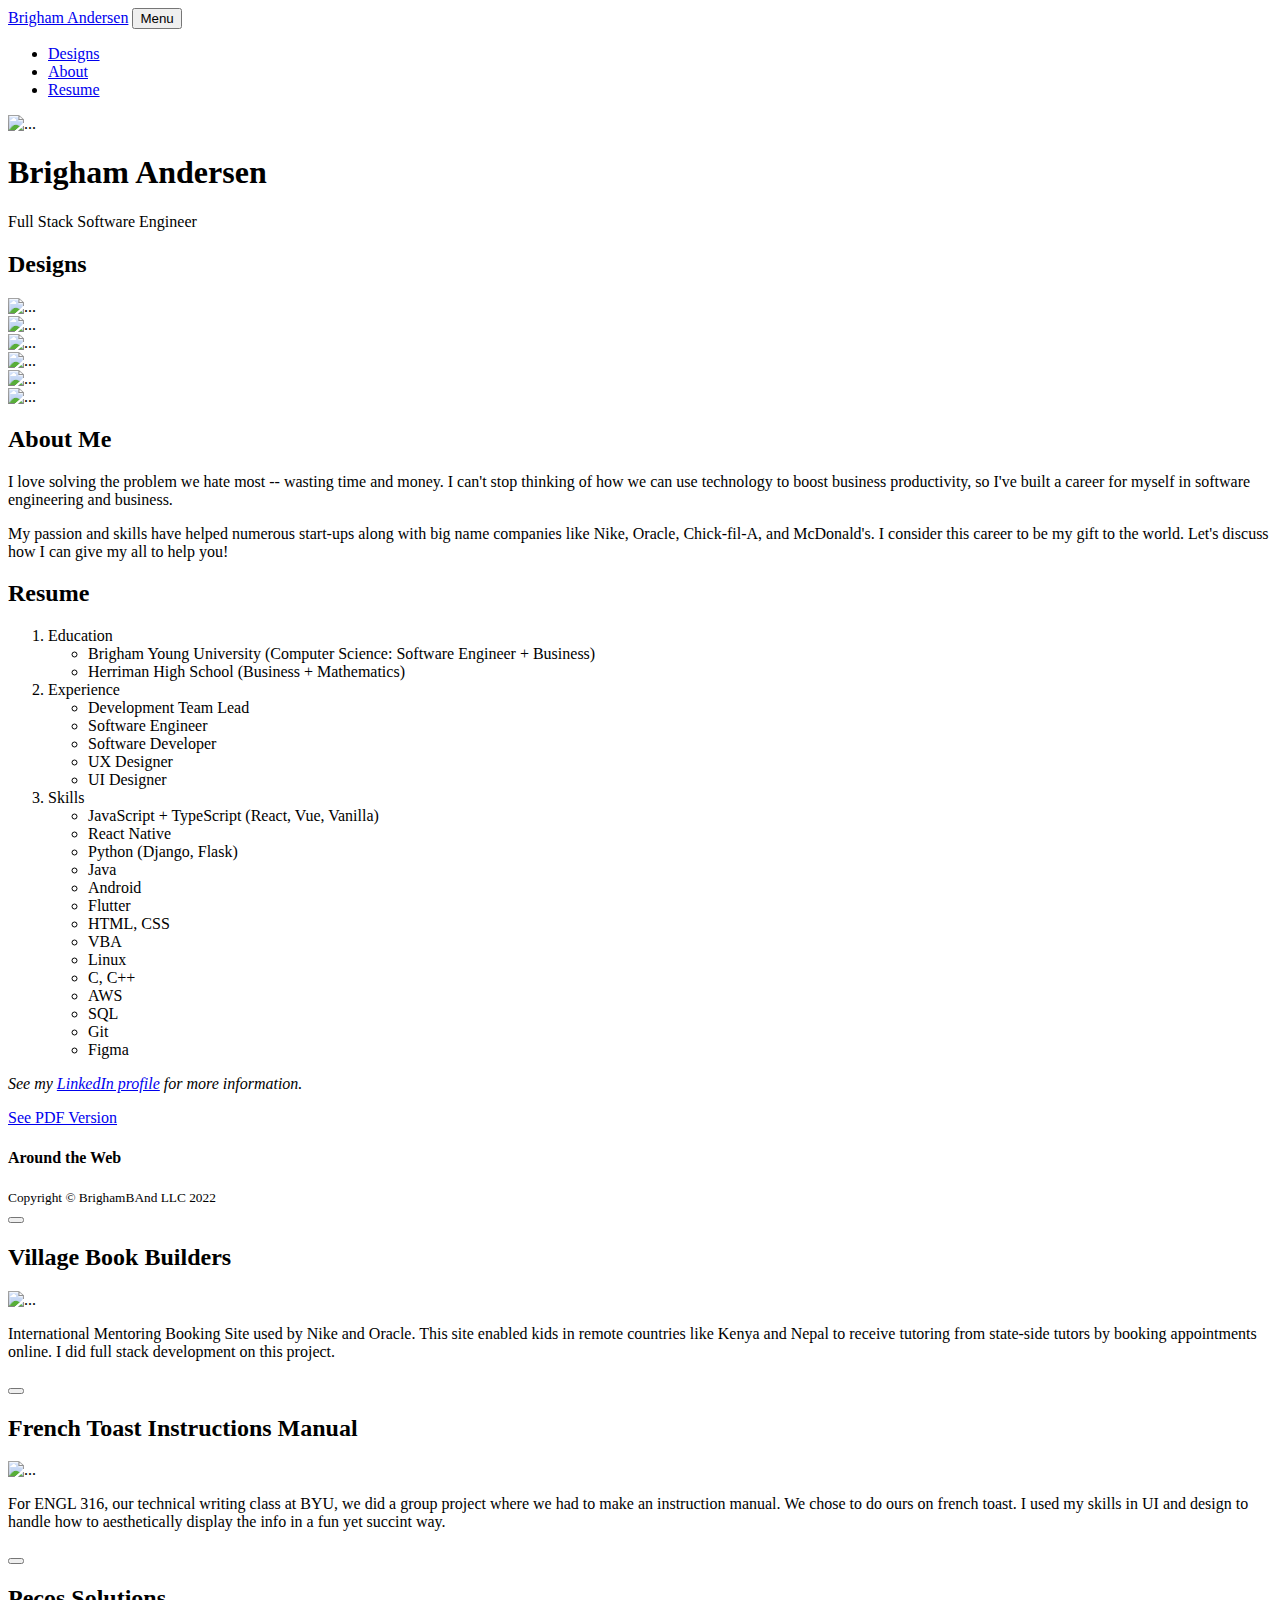
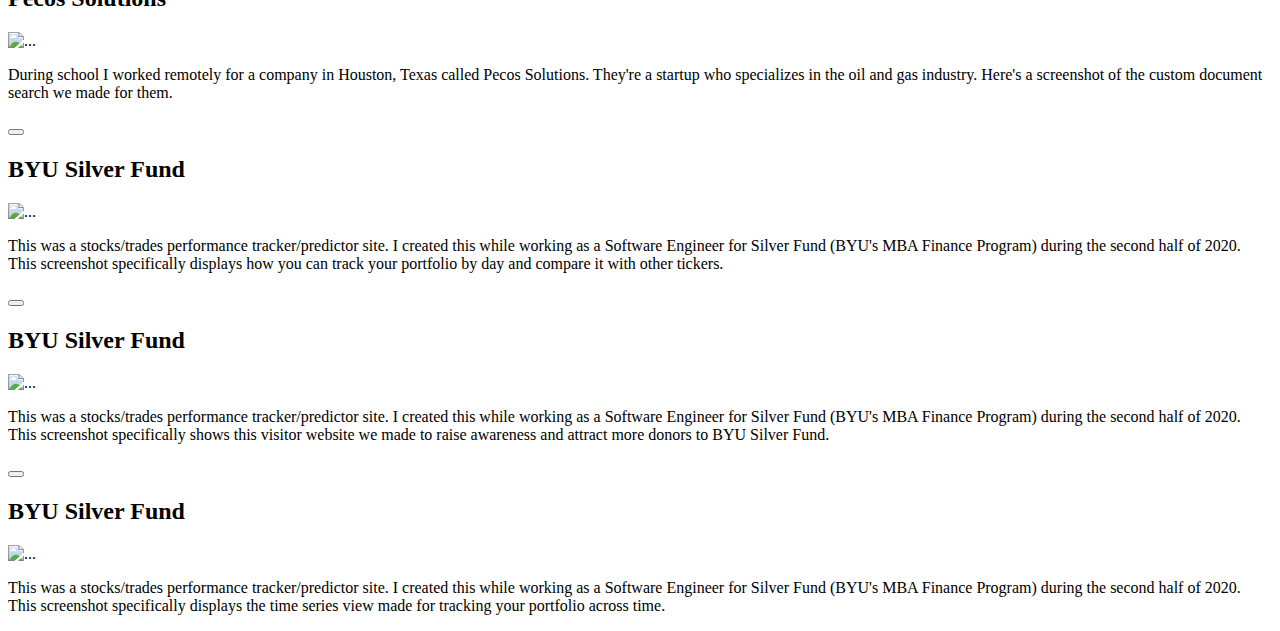
==== index.html @ e8b1376d "Add target blank" ====
<!DOCTYPE html>
<html lang="en">
  <head>
    <meta charset="utf-8" />
    <meta
      name="viewport"
      content="width=device-width, initial-scale=1, shrink-to-fit=no"
    />
    <title>My Website - Brigham Andersen</title>
    <!-- Favicon-->
    <link rel="icon" type="image/x-icon" href="assets/favicon.ico" />
    <!-- Font Awesome icons (free version)-->
    <script
      src="https://use.fontawesome.com/releases/v6.1.0/js/all.js"
      crossorigin="anonymous"
    ></script>
    <!-- Google fonts-->
    <link
      href="https://fonts.googleapis.com/css?family=Montserrat:400,700"
      rel="stylesheet"
      type="text/css"
    />
    <link
      href="https://fonts.googleapis.com/css?family=Lato:400,700,400italic,700italic"
      rel="stylesheet"
      type="text/css"
    />
    <!-- Core theme CSS (includes Bootstrap)-->
    <link href="css/styles.css" rel="stylesheet" />
  </head>
  <body id="page-top">
    <!-- Navigation-->
    <nav
      class="navbar navbar-expand-lg bg-secondary text-uppercase fixed-top"
      id="mainNav"
    >
      <div class="container">
        <a class="navbar-brand" href="#page-top">Brigham Andersen</a>
        <button
          class="navbar-toggler text-uppercase font-weight-bold bg-primary text-white rounded"
          type="button"
          data-bs-toggle="collapse"
          data-bs-target="#navbarResponsive"
          aria-controls="navbarResponsive"
          aria-expanded="false"
          aria-label="Toggle navigation"
        >
          Menu
          <i class="fas fa-bars"></i>
        </button>
        <div class="collapse navbar-collapse" id="navbarResponsive">
          <ul class="navbar-nav ms-auto">
            <li class="nav-item mx-0 mx-lg-1">
              <a class="nav-link py-3 px-0 px-lg-3 rounded" href="#designs"
                >Designs</a
              >
            </li>
            <li class="nav-item mx-0 mx-lg-1">
              <a class="nav-link py-3 px-0 px-lg-3 rounded" href="#about"
                >About</a
              >
            </li>
            <li class="nav-item mx-0 mx-lg-1">
              <a class="nav-link py-3 px-0 px-lg-3 rounded" href="#resume"
                >Resume</a
              >
            </li>
          </ul>
        </div>
      </div>
    </nav>
    <!-- Masthead-->
    <header class="masthead bg-primary text-white text-center">
      <div class="container d-flex align-items-center flex-column">
        <!-- Masthead Avatar Image-->
        <img
          class="masthead-avatar mb-5"
          src="assets/img/avataaars.svg"
          alt="..."
        />
        <!-- Masthead Heading-->
        <h1 class="masthead-heading text-uppercase mb-0">Brigham Andersen</h1>
        <!-- Icon Divider-->
        <div class="divider-custom divider-light">
          <div class="divider-custom-line"></div>
          <div class="divider-custom-icon"><i class="fas fa-star"></i></div>
          <div class="divider-custom-line"></div>
        </div>
        <!-- Masthead Subheading-->
        <p class="masthead-subheading font-weight-light mb-0">
          Full Stack Software Engineer
        </p>
      </div>
    </header>
    <!-- Designs Section-->
    <section class="page-section designs" id="designs">
      <div class="container">
        <!-- Design Section Heading-->
        <h2
          class="page-section-heading text-center text-uppercase text-secondary mb-0"
        >
          Designs
        </h2>
        <!-- Icon Divider-->
        <div class="divider-custom">
          <div class="divider-custom-line"></div>
          <div class="divider-custom-icon"><i class="fas fa-star"></i></div>
          <div class="divider-custom-line"></div>
        </div>
        <!-- Design Grid Items-->
        <div class="row justify-content-center">
          <!-- Design Item 1-->
          <div class="col-md-6 col-lg-4 mb-5">
            <div
              class="design-item mx-auto"
              data-bs-toggle="modal"
              data-bs-target="#designModal1"
            >
              <div
                class="design-item-caption d-flex align-items-center justify-content-center h-100 w-100"
              >
                <div class="design-item-caption-content text-center text-white">
                  <i class="fas fa-plus fa-3x"></i>
                </div>
              </div>
              <img
                class="img-fluid test-img"
                src="assets/img/thumbnails/vbb-design.png"
                alt="..."
              />
            </div>
          </div>
          <!-- Design Item 2-->
          <div class="col-md-6 col-lg-4 mb-5">
            <div
              class="design-item mx-auto"
              data-bs-toggle="modal"
              data-bs-target="#designModal2"
            >
              <div
                class="design-item-caption d-flex align-items-center justify-content-center h-100 w-100"
              >
                <div class="design-item-caption-content text-center text-white">
                  <i class="fas fa-plus fa-3x"></i>
                </div>
              </div>
              <img
                class="img-fluid"
                src="assets/img/thumbnails/french-toast-design.png"
                alt="..."
              />
            </div>
          </div>
          <!-- Design Item 3-->
          <div class="col-md-6 col-lg-4 mb-5">
            <div
              class="design-item mx-auto"
              data-bs-toggle="modal"
              data-bs-target="#designModal3"
            >
              <div
                class="design-item-caption d-flex align-items-center justify-content-center h-100 w-100"
              >
                <div class="design-item-caption-content text-center text-white">
                  <i class="fas fa-plus fa-3x"></i>
                </div>
              </div>
              <img
                class="img-fluid"
                src="assets/img/thumbnails/pecos-design.png"
                alt="..."
              />
            </div>
          </div>
          <!-- Design Item 4-->
          <div class="col-md-6 col-lg-4 mb-5 mb-lg-0">
            <div
              class="design-item mx-auto"
              data-bs-toggle="modal"
              data-bs-target="#designModal4"
            >
              <div
                class="design-item-caption d-flex align-items-center justify-content-center h-100 w-100"
              >
                <div class="design-item-caption-content text-center text-white">
                  <i class="fas fa-plus fa-3x"></i>
                </div>
              </div>
              <img
                class="img-fluid"
                src="assets/img/thumbnails/silver-fund-design1.png"
                alt="..."
              />
            </div>
          </div>
          <!-- Design Item 5-->
          <div class="col-md-6 col-lg-4 mb-5 mb-md-0">
            <div
              class="design-item mx-auto"
              data-bs-toggle="modal"
              data-bs-target="#designModal5"
            >
              <div
                class="design-item-caption d-flex align-items-center justify-content-center h-100 w-100"
              >
                <div class="design-item-caption-content text-center text-white">
                  <i class="fas fa-plus fa-3x"></i>
                </div>
              </div>
              <img
                class="img-fluid"
                src="assets/img/thumbnails/silver-fund-design2.png"
                alt="..."
              />
            </div>
          </div>
          <!-- Design Item 6-->
          <div class="col-md-6 col-lg-4">
            <div
              class="design-item mx-auto"
              data-bs-toggle="modal"
              data-bs-target="#designModal6"
            >
              <div
                class="design-item-caption d-flex align-items-center justify-content-center h-100 w-100"
              >
                <div class="design-item-caption-content text-center text-white">
                  <i class="fas fa-plus fa-3x"></i>
                </div>
              </div>
              <img
                class="img-fluid"
                src="assets/img/thumbnails/silver-fund-design3.png"
                alt="..."
              />
            </div>
          </div>
        </div>
      </div>
    </section>
    <!-- About Section-->
    <section class="page-section bg-primary text-white mb-0" id="about">
      <div class="container">
        <!-- About Section Heading-->
        <h2 class="page-section-heading text-center text-uppercase text-white">
          About Me
        </h2>
        <!-- Icon Divider-->
        <div class="divider-custom divider-light">
          <div class="divider-custom-line"></div>
          <div class="divider-custom-icon"><i class="fas fa-star"></i></div>
          <div class="divider-custom-line"></div>
        </div>
        <!-- About Section Content-->
        <div class="row justify-content-center">
          <div class="col-lg-8 col-xl-7">
            <p class="lead text-center">
              I love solving the problem we hate most -- wasting time and money.
              I can't stop thinking of how we can use technology to boost
              business productivity, so I've built a career for myself in
              software engineering and business.
            </p>
            <p class="lead text-center">
              My passion and skills have helped numerous start-ups along with
              big name companies like Nike, Oracle, Chick-fil-A, and McDonald's.
              I consider this career to be my gift to the world. Let's discuss
              how I can give my all to help you!
            </p>
          </div>
        </div>
      </div>
    </section>
    <!-- Resume Section-->
    <section class="page-section" id="resume">
      <div class="container">
        <!-- Resume Section Heading-->
        <h2
          class="page-section-heading text-center text-uppercase text-secondary mb-0"
        >
          Resume
        </h2>
        <!-- Icon Divider-->
        <div class="divider-custom">
          <div class="divider-custom-line"></div>
          <div class="divider-custom-icon"><i class="fas fa-star"></i></div>
          <div class="divider-custom-line"></div>
        </div>
        <!-- Resume Section Form-->
        <div class="row justify-content-center">
          <div class="col-lg-8 col-xl-7">
            <div class="resume-list">
              <ol>
                <li id="education">
                  Education
                  <!-- Make sure to nest these inside of li tags -->
                  <ul>
                    <li>
                      Brigham Young University (Computer Science: Software
                      Engineer + Business)
                    </li>
                    <li>Herriman High School (Business + Mathematics)</li>
                  </ul>
                </li>
                <li id="experience">
                  Experience
                  <ul>
                    <li>Development Team Lead</li>
                    <li>Software Engineer</li>
                    <li>Software Developer</li>
                    <li>UX Designer</li>
                    <li>UI Designer</li>
                  </ul>
                </li>
                <li id="skills">
                  Skills
                  <ul>
                    <li>JavaScript + TypeScript (React, Vue, Vanilla)</li>
                    <li>React Native</li>
                    <li>Python (Django, Flask)</li>
                    <li>Java</li>
                    <li>Android</li>
                    <li>Flutter</li>
                    <li>HTML, CSS</li>
                    <li>VBA</li>
                    <li>Linux</li>
                    <li>C, C++</li>
                    <li>AWS</li>
                    <li>SQL</li>
                    <li>Git</li>
                    <li>Figma</li>
                  </ul>
                </li>
              </ol>
              <p>
                <i>
                  See my
                  <a
                    href="https://linkedin.com/in/brighamband"
                    target="_blank"
                    title="LinkedIn profile for Brigham Andersen"
                    >LinkedIn profile</a
                  >
                  for more information.
                </i>
              </p>
            </div>
            <div class="text-center mt-4 pt-2">
              <a
                class="btn btn-xl btn-outline-primary"
                href="https://brighamband.com/resume/"
                target="_blank"
              >
                <i class="fa-solid fa-file-pdf me-2"></i>
                See PDF Version
              </a>
            </div>
          </div>
        </div>
      </div>
    </section>
    <!-- Footer-->
    <footer class="footer text-center">
      <div class="container">
        <div class="row">
          <div class="col-lg-4 mb-5 mb-lg-0"></div>
          <!-- Footer Social Icons-->
          <div class="col col-lg-4 mb-5 mb-lg-0">
            <h4 class="text-uppercase mb-4">Around the Web</h4>
            <a
              class="btn btn-outline-light btn-social mx-1"
              href="https://brighamband.com"
              target="_blank"
              ><i class="fab fa-solid fa-link"></i
            ></a>
            <a
              class="btn btn-outline-light btn-social mx-1"
              href="https://github.com/brighamband"
              target="_blank"
              ><i class="fab fa-fw fa-github"></i
            ></a>
            <a
              class="btn btn-outline-light btn-social mx-1"
              href="https://linkedin.com/in/brighamband"
              target="_blank"
              ><i class="fab fa-fw fa-linkedin-in"></i
            ></a>
          </div>
          <!-- Footer About Text-->
          <div class="col-lg-4"></div>
        </div>
      </div>
    </footer>
    <!-- Copyright Section-->
    <div class="copyright py-4 text-center text-white">
      <div class="container">
        <small>Copyright &copy; BrighamBAnd LLC 2022</small>
      </div>
    </div>
    <!-- Designs Modals-->
    <!-- Designs Modal 1-->
    <div
      class="design-modal modal fade"
      id="designModal1"
      tabindex="-1"
      aria-labelledby="designModal1"
      aria-hidden="true"
    >
      <div class="modal-dialog modal-xl">
        <div class="modal-content">
          <div class="modal-header border-0">
            <button
              class="btn-close"
              type="button"
              data-bs-dismiss="modal"
              aria-label="Close"
            ></button>
          </div>
          <div class="modal-body text-center pb-5">
            <div class="container">
              <div class="row justify-content-center">
                <div class="col-lg-8">
                  <!-- Designs Modal - Title-->
                  <h2
                    class="design-modal-title text-secondary text-uppercase mb-0"
                  >
                    Village Book Builders
                  </h2>
                  <!-- Icon Divider-->
                  <div class="divider-custom">
                    <div class="divider-custom-line"></div>
                    <div class="divider-custom-icon">
                      <i class="fas fa-star"></i>
                    </div>
                    <div class="divider-custom-line"></div>
                  </div>
                  <!-- Designs Modal - Image-->
                  <img
                    class="img-fluid rounded mb-5"
                    src="assets/img/vbb-design.png"
                    alt="..."
                  />
                  <!-- Designs Modal - Text-->
                  <p class="mb-4">
                    International Mentoring Booking Site used by Nike and
                    Oracle. This site enabled kids in remote countries like
                    Kenya and Nepal to receive tutoring from state-side tutors
                    by booking appointments online. I did full stack development
                    on this project.
                  </p>
                </div>
              </div>
            </div>
          </div>
        </div>
      </div>
    </div>
    <!-- Designs Modal 2-->
    <div
      class="design-modal modal fade"
      id="designModal2"
      tabindex="-1"
      aria-labelledby="designModal2"
      aria-hidden="true"
    >
      <div class="modal-dialog modal-xl">
        <div class="modal-content">
          <div class="modal-header border-0">
            <button
              class="btn-close"
              type="button"
              data-bs-dismiss="modal"
              aria-label="Close"
            ></button>
          </div>
          <div class="modal-body text-center pb-5">
            <div class="container">
              <div class="row justify-content-center">
                <div class="col-lg-8">
                  <!-- Designs Modal - Title-->
                  <h2
                    class="design-modal-title text-secondary text-uppercase mb-0"
                  >
                    French Toast Instructions Manual
                  </h2>
                  <!-- Icon Divider-->
                  <div class="divider-custom">
                    <div class="divider-custom-line"></div>
                    <div class="divider-custom-icon">
                      <i class="fas fa-star"></i>
                    </div>
                    <div class="divider-custom-line"></div>
                  </div>
                  <!-- Designs Modal - Image-->
                  <img
                    class="img-fluid rounded mb-5"
                    src="assets/img/french-toast-design.png"
                    alt="..."
                  />
                  <!-- Designs Modal - Text-->
                  <p class="mb-4">
                    For ENGL 316, our technical writing class at BYU, we did a
                    group project where we had to make an instruction manual. We
                    chose to do ours on french toast. I used my skills in UI and
                    design to handle how to aesthetically display the info in a
                    fun yet succint way.
                  </p>
                </div>
              </div>
            </div>
          </div>
        </div>
      </div>
    </div>
    <!-- Designs Modal 3-->
    <div
      class="design-modal modal fade"
      id="designModal3"
      tabindex="-1"
      aria-labelledby="designModal3"
      aria-hidden="true"
    >
      <div class="modal-dialog modal-xl">
        <div class="modal-content">
          <div class="modal-header border-0">
            <button
              class="btn-close"
              type="button"
              data-bs-dismiss="modal"
              aria-label="Close"
            ></button>
          </div>
          <div class="modal-body text-center pb-5">
            <div class="container">
              <div class="row justify-content-center">
                <div class="col-lg-8">
                  <!-- Designs Modal - Title-->
                  <h2
                    class="design-modal-title text-secondary text-uppercase mb-0"
                  >
                    Pecos Solutions
                  </h2>
                  <!-- Icon Divider-->
                  <div class="divider-custom">
                    <div class="divider-custom-line"></div>
                    <div class="divider-custom-icon">
                      <i class="fas fa-star"></i>
                    </div>
                    <div class="divider-custom-line"></div>
                  </div>
                  <!-- Designs Modal - Image-->
                  <img
                    class="img-fluid rounded mb-5"
                    src="assets/img/pecos-design.png"
                    alt="..."
                  />
                  <!-- Designs Modal - Text-->
                  <p class="mb-4">
                    During school I worked remotely for a company in Houston,
                    Texas called Pecos Solutions. They're a startup who
                    specializes in the oil and gas industry. Here's a screenshot
                    of the custom document search we made for them.
                  </p>
                </div>
              </div>
            </div>
          </div>
        </div>
      </div>
    </div>
    <!-- Designs Modal 4-->
    <div
      class="design-modal modal fade"
      id="designModal4"
      tabindex="-1"
      aria-labelledby="designModal4"
      aria-hidden="true"
    >
      <div class="modal-dialog modal-xl">
        <div class="modal-content">
          <div class="modal-header border-0">
            <button
              class="btn-close"
              type="button"
              data-bs-dismiss="modal"
              aria-label="Close"
            ></button>
          </div>
          <div class="modal-body text-center pb-5">
            <div class="container">
              <div class="row justify-content-center">
                <div class="col-lg-8">
                  <!-- Designs Modal - Title-->
                  <h2
                    class="design-modal-title text-secondary text-uppercase mb-0"
                  >
                    BYU Silver Fund
                  </h2>
                  <!-- Icon Divider-->
                  <div class="divider-custom">
                    <div class="divider-custom-line"></div>
                    <div class="divider-custom-icon">
                      <i class="fas fa-star"></i>
                    </div>
                    <div class="divider-custom-line"></div>
                  </div>
                  <!-- Designs Modal - Image-->
                  <img
                    class="img-fluid rounded mb-5"
                    src="assets/img/silver-fund-design1.png"
                    alt="..."
                  />
                  <!-- Designs Modal - Text-->
                  <p class="mb-4">
                    This was a stocks/trades performance tracker/predictor site.
                    I created this while working as a Software Engineer for
                    Silver Fund (BYU's MBA Finance Program) during the second
                    half of 2020. This screenshot specifically displays how you
                    can track your portfolio by day and compare it with other
                    tickers.
                  </p>
                </div>
              </div>
            </div>
          </div>
        </div>
      </div>
    </div>
    <!-- Designs Modal 5-->
    <div
      class="design-modal modal fade"
      id="designModal5"
      tabindex="-1"
      aria-labelledby="designModal5"
      aria-hidden="true"
    >
      <div class="modal-dialog modal-xl">
        <div class="modal-content">
          <div class="modal-header border-0">
            <button
              class="btn-close"
              type="button"
              data-bs-dismiss="modal"
              aria-label="Close"
            ></button>
          </div>
          <div class="modal-body text-center pb-5">
            <div class="container">
              <div class="row justify-content-center">
                <div class="col-lg-8">
                  <!-- Designs Modal - Title-->
                  <h2
                    class="design-modal-title text-secondary text-uppercase mb-0"
                  >
                    BYU Silver Fund
                  </h2>
                  <!-- Icon Divider-->
                  <div class="divider-custom">
                    <div class="divider-custom-line"></div>
                    <div class="divider-custom-icon">
                      <i class="fas fa-star"></i>
                    </div>
                    <div class="divider-custom-line"></div>
                  </div>
                  <!-- Designs Modal - Image-->
                  <img
                    class="img-fluid rounded mb-5"
                    src="assets/img/silver-fund-design2.png"
                    alt="..."
                  />
                  <!-- Designs Modal - Text-->
                  <p class="mb-4">
                    This was a stocks/trades performance tracker/predictor site.
                    I created this while working as a Software Engineer for
                    Silver Fund (BYU's MBA Finance Program) during the second
                    half of 2020. This screenshot specifically shows this
                    visitor website we made to raise awareness and attract more
                    donors to BYU Silver Fund.
                  </p>
                </div>
              </div>
            </div>
          </div>
        </div>
      </div>
    </div>
    <!-- Designs Modal 6-->
    <div
      class="design-modal modal fade"
      id="designModal6"
      tabindex="-1"
      aria-labelledby="designModal6"
      aria-hidden="true"
    >
      <div class="modal-dialog modal-xl">
        <div class="modal-content">
          <div class="modal-header border-0">
            <button
              class="btn-close"
              type="button"
              data-bs-dismiss="modal"
              aria-label="Close"
            ></button>
          </div>
          <div class="modal-body text-center pb-5">
            <div class="container">
              <div class="row justify-content-center">
                <div class="col-lg-8">
                  <!-- Designs Modal - Title-->
                  <h2
                    class="design-modal-title text-secondary text-uppercase mb-0"
                  >
                    BYU Silver Fund
                  </h2>
                  <!-- Icon Divider-->
                  <div class="divider-custom">
                    <div class="divider-custom-line"></div>
                    <div class="divider-custom-icon">
                      <i class="fas fa-star"></i>
                    </div>
                    <div class="divider-custom-line"></div>
                  </div>
                  <!-- Designs Modal - Image-->
                  <img
                    class="img-fluid rounded mb-5"
                    src="assets/img/silver-fund-design3.png"
                    alt="..."
                  />
                  <!-- Designs Modal - Text-->
                  <p class="mb-4">
                    This was a stocks/trades performance tracker/predictor site.
                    I created this while working as a Software Engineer for
                    Silver Fund (BYU's MBA Finance Program) during the second
                    half of 2020. This screenshot specifically displays the time
                    series view made for tracking your portfolio across time.
                  </p>
                </div>
              </div>
            </div>
          </div>
        </div>
      </div>
    </div>
    <!-- Bootstrap core JS-->
    <script src="https://cdn.jsdelivr.net/npm/bootstrap@5.1.3/dist/js/bootstrap.bundle.min.js"></script>
    <!-- Core theme JS-->
    <script src="js/scripts.js"></script>
    <!-- * * * * * * * * * * * * * * * * * * * * * * * * * * * * * * * * * * * * * * * *-->
    <!-- * *                               SB Forms JS                               * *-->
    <!-- * * Activate your form at https://startbootstrap.com/solution/contact-forms * *-->
    <!-- * * * * * * * * * * * * * * * * * * * * * * * * * * * * * * * * * * * * * * * *-->
    <!-- <script src="https://cdn.startbootstrap.com/sb-forms-latest.js"></script> -->
  </body>
</html>
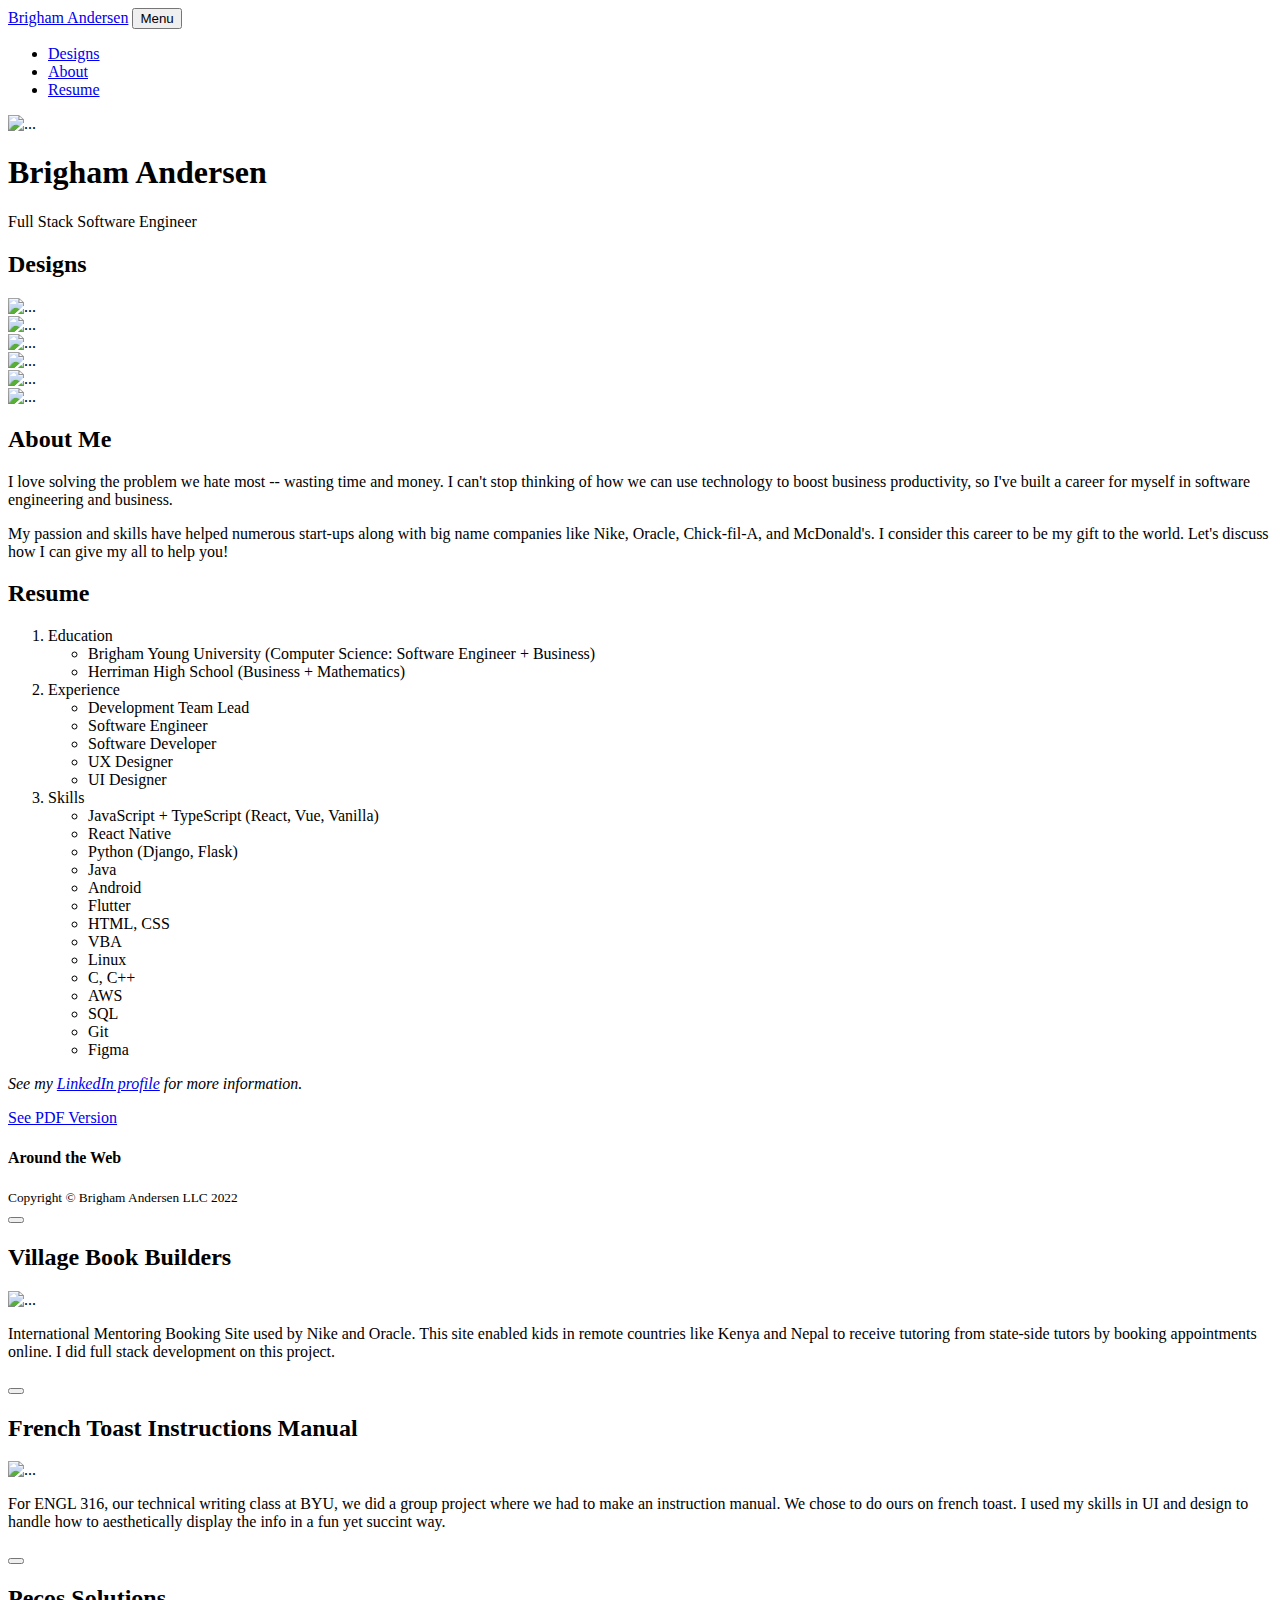
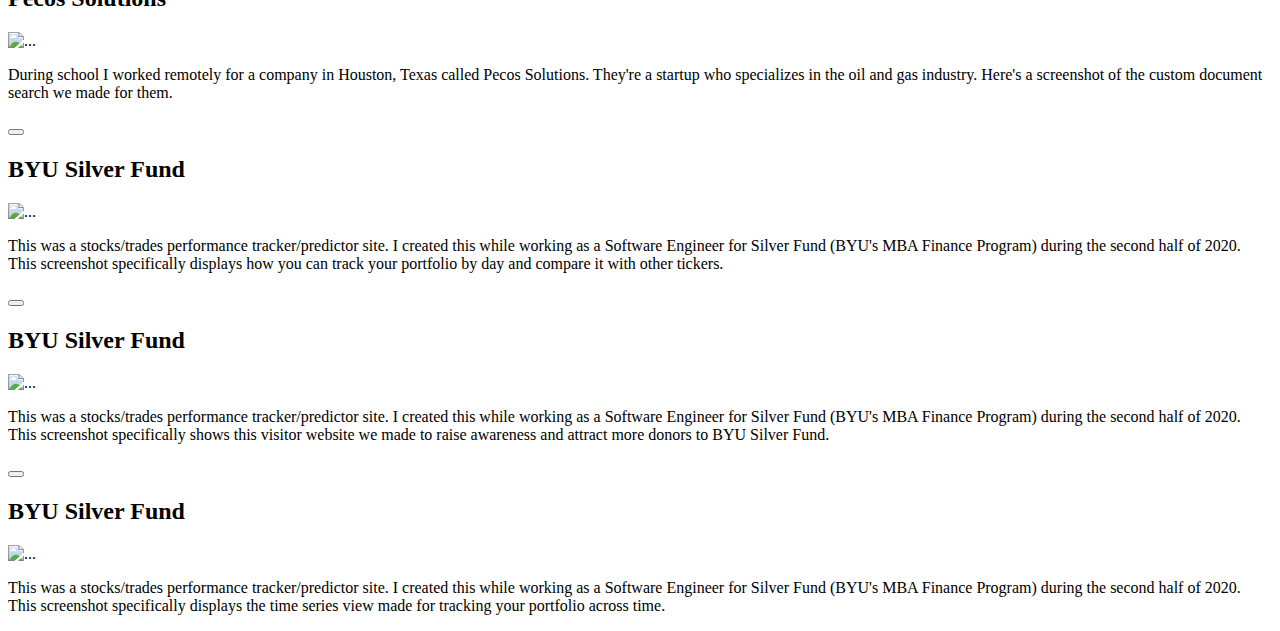
==== commit bf4d0624: "brighamband -> brighambandersen" ====
--- a/index.html
+++ b/index.html
@@ -335,7 +335,7 @@
                 <i>
                   See my
                   <a
-                    href="https://linkedin.com/in/brighamband"
+                    href="https://linkedin.com/in/brighambandersen"
                     target="_blank"
                     title="LinkedIn profile for Brigham Andersen"
                     >LinkedIn profile</a
@@ -347,7 +347,7 @@
             <div class="text-center mt-4 pt-2">
               <a
                 class="btn btn-xl btn-outline-primary"
-                href="https://brighamband.com/resume/"
+                href="https://brighambandersen.com/resume/"
                 target="_blank"
               >
                 <i class="fa-solid fa-file-pdf me-2"></i>
@@ -368,19 +368,19 @@
             <h4 class="text-uppercase mb-4">Around the Web</h4>
             <a
               class="btn btn-outline-light btn-social mx-1"
-              href="https://brighamband.com"
+              href="https://brighambandersen.com"
               target="_blank"
               ><i class="fab fa-solid fa-link"></i
             ></a>
             <a
               class="btn btn-outline-light btn-social mx-1"
-              href="https://github.com/brighamband"
+              href="https://github.com/brighambandersen"
               target="_blank"
               ><i class="fab fa-fw fa-github"></i
             ></a>
             <a
               class="btn btn-outline-light btn-social mx-1"
-              href="https://linkedin.com/in/brighamband"
+              href="https://linkedin.com/in/brighambandersen"
               target="_blank"
               ><i class="fab fa-fw fa-linkedin-in"></i
             ></a>
@@ -393,7 +393,7 @@
     <!-- Copyright Section-->
     <div class="copyright py-4 text-center text-white">
       <div class="container">
-        <small>Copyright &copy; BrighamBAnd LLC 2022</small>
+        <small>Copyright &copy; Brigham Andersen LLC 2022</small>
       </div>
     </div>
     <!-- Designs Modals-->
